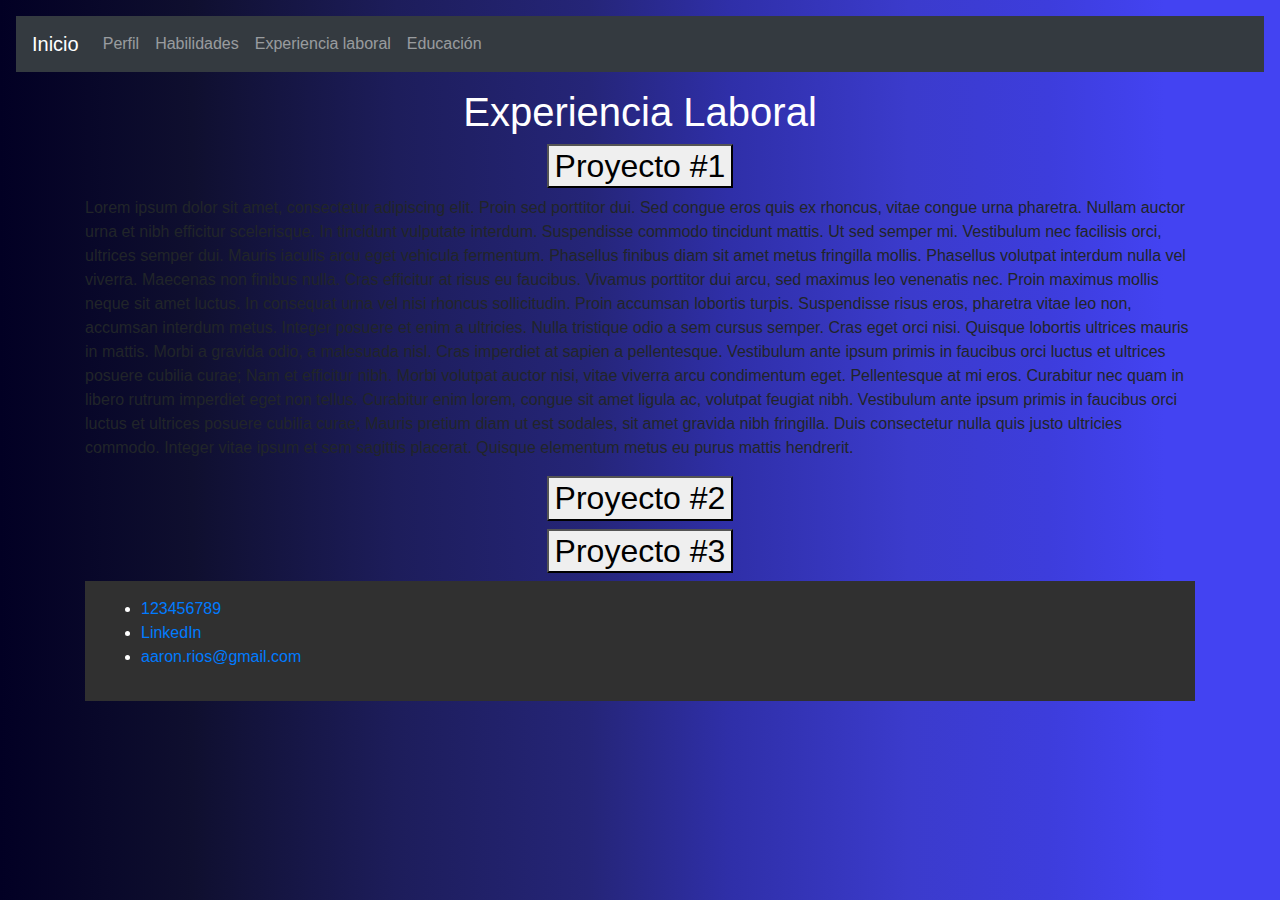
==== aaron/experiencia.html @ 0f12e145 "Add files via upload" ====
<!DOCTYPE html>
<html>
<head>
	<title>Aaron Ríos - Diseñador Web</title>
	<meta charset="UTF-8">
	<meta name="viewport" content="width=device-width, initial-scale=1.0">
	<link rel="stylesheet" type="text/css" href="style.css">
	<!-- Agregar las bibliotecas de Bootstrap y jQuery -->
	<link rel="stylesheet" href="https://maxcdn.bootstrapcdn.com/bootstrap/4.0.0/css/bootstrap.min.css">
<!-- bootstrap 5.0-->
	
<link href="https://cdn.jsdelivr.net/npm/bootstrap@5.0.2/dist/css/bootstrap.min.css" rel="stylesheet" integrity="sha384-EVSTQN3/azprG1Anm3QDgpJLIm9Nao0Yz1ztcQTwFspd3yD65VohhpuuCOmLASjC" crossorigin="anonymous">
<script src="https://cdn.jsdelivr.net/npm/bootstrap@5.0.2/dist/js/bootstrap.bundle.min.js" integrity="sha384-MrcW6ZMFYlzcLA8Nl+NtUVF0sA7MsXsP1UyJoMp4YLEuNSfAP+JcXn/tWtIaxVXM" crossorigin="anonymous"></script>

	<!-- jQuery (necesario para Bootstrap) -->
<script src="https://code.jquery.com/jquery-3.5.1.min.js"></script>

<!-- Popper.js (necesario para Bootstrap) -->
<script src="https://cdnjs.cloudflare.com/ajax/libs/popper.js/2.9.3/umd/popper.min.js"></script>

<!-- Bootstrap JS -->
<script src="https://maxcdn.bootstrapcdn.com/bootstrap/4.0.0/js/bootstrap.min.js"></script>

<!-- Script personalizado -->
<script src="script.js"></script>
</head>
  <header>
    <nav class="navbar navbar-expand-lg navbar-dark bg-dark">
        <a class="navbar-brand" href="header.html">Inicio</a>
        <button class="navbar-toggler" type="button" data-toggle="collapse" data-target="#navbarNav" aria-controls="navbarNav" aria-expanded="false" aria-label="Toggle navigation">
          <span class="navbar-toggler-icon"></span>
        </button>
        <div class="collapse navbar-collapse" id="navbarNav">
          <ul class="navbar-nav">
            <li class="nav-item">
              <a class="nav-link" href="perfil.html" _self>Perfil</a>
            </li>
            <li class="nav-item">
              <a class="nav-link" href="habilidades.html">Habilidades</a>
            </li>
            <li class="nav-item">
              <a class="nav-link" href="experiencia.html">Experiencia laboral</a>
            </li>
            <li class="nav-item">
              <a class="nav-link" href="educacion.html">Educación</a>
            </li>
          </ul>
        </div>
      </nav>
    
</header>
<!-- Popper.js (necesario para Bootstrap)
<section class="perfil"></section>
    <h3>Perfil Profesional</h3>
    <p>Lorem ipsum dolor sit amet, consectetur adipiscing elit. Integer pellentesque commodo arcu, sed sagittis urna elementum ut. Praesent dictum pellentesque arcu sit amet aliquam. Praesent tincidunt quam sem, sed egestas massa venenatis id. Sed malesuada risus nec turpis lacinia, id lacinia turpis porta. Vivamus egestas commodo libero eget lacinia. Vivamus neque purus, placerat ac molestie nec, imperdiet eget velit. Nullam ut nisi in lacus blandit volutpat id sed justo. Lorem ipsum dolor sit amet, consectetur adipiscing elit.
Phasellus feugiat nibh sit amet viverra consectetur. Phasellus convallis felis in erat consectetur faucibus. Sed eget convallis ligula. Fusce eget fermentum nisi, in pulvinar urna. Nam ut lorem a turpis pharetra porttitor quis quis ligula. Nunc luctus, velit a varius sagittis, odio elit iaculis eros, et sodales ante enim et dolor. Sed fringilla metus ac tellus porta posuere. In lobortis nisi vel gravida vulputate. Nunc facilisis nunc non arcu suscipit hendrerit. Duis metus eros, dignissim non nibh in, luctus egestas enim. Maecenas venenatis vestibulum elit, eu scelerisque augue laoreet vel. Nam sit amet lacus et magna rhoncus dictum.</p>
-->
<body>
    <div class="container">
        <h1 style="color: white;">Experiencia Laboral</h1>
    <div class="accordion" id="accordionPanelsStayOpenExample">
        <div class="accordion-item">
          <h2 class="accordion-header" id="panelsStayOpen-headingOne">
            <button class="accordion-button" type="button" data-bs-toggle="collapse" data-bs-target="#panelsStayOpen-collapseOne" aria-expanded="true" aria-controls="panelsStayOpen-collapseOne">
              Proyecto #1
            </button>
          </h2>
          <div id="panelsStayOpen-collapseOne" class="accordion-collapse collapse show" aria-labelledby="panelsStayOpen-headingOne">
            <div class="accordion-body">
                <p>Lorem ipsum dolor sit amet, consectetur adipiscing elit. Proin sed porttitor dui. Sed congue eros quis ex rhoncus, vitae congue urna pharetra. Nullam auctor urna et nibh efficitur scelerisque. In tincidunt vulputate interdum. Suspendisse commodo tincidunt mattis. Ut sed semper mi. Vestibulum nec facilisis orci, ultrices semper dui. Mauris iaculis arcu eget vehicula fermentum. Phasellus finibus diam sit amet metus fringilla mollis. Phasellus volutpat interdum nulla vel viverra. Maecenas non finibus nulla. Cras efficitur at risus eu faucibus. Vivamus porttitor dui arcu, sed maximus leo venenatis nec.

                Proin maximus mollis neque sit amet luctus. In consequat urna vel nisi rhoncus sollicitudin. Proin accumsan lobortis turpis. Suspendisse risus eros, pharetra vitae leo non, accumsan interdum metus. Integer posuere et enim a ultricies. Nulla tristique odio a sem cursus semper. Cras eget orci nisi. Quisque lobortis ultrices mauris in mattis. Morbi a gravida odio, a malesuada nisl.
                
                Cras imperdiet at sapien a pellentesque. Vestibulum ante ipsum primis in faucibus orci luctus et ultrices posuere cubilia curae; Nam et efficitur nibh. Morbi volutpat auctor nisi, vitae viverra arcu condimentum eget. Pellentesque at mi eros. Curabitur nec quam in libero rutrum imperdiet eget non tellus. Curabitur enim lorem, congue sit amet ligula ac, volutpat feugiat nibh. Vestibulum ante ipsum primis in faucibus orci luctus et ultrices posuere cubilia curae; Mauris pretium diam ut est sodales, sit amet gravida nibh fringilla. Duis consectetur nulla quis justo ultricies commodo. Integer vitae ipsum et sem sagittis placerat. Quisque elementum metus eu purus mattis hendrerit.
            </p>
            </div>
          </div>
        </div>
        <div class="accordion-item">
          <h2 class="accordion-header" id="panelsStayOpen-headingTwo">
            <button class="accordion-button collapsed" type="button" data-bs-toggle="collapse" data-bs-target="#panelsStayOpen-collapseTwo" aria-expanded="false" aria-controls="panelsStayOpen-collapseTwo">
              Proyecto #2
            </button>
          </h2>
          <div id="panelsStayOpen-collapseTwo" class="accordion-collapse collapse" aria-labelledby="panelsStayOpen-headingTwo">
            <div class="accordion-body">
              <p>Lorem ipsum dolor sit amet consectetur adipisicing elit. Sapiente odit sint esse id hic inventore at nam eum, labore voluptas consequatur et, amet praesentium adipisci earum, quod voluptatum ipsum fuga quae aliquam. Esse, aut unde delectus nobis nisi similique consequatur veritatis nam quasi neque tempora adipisci soluta possimus at, vel illum! Voluptate perspiciatis eveniet ex nemo est? Minima tenetur, sequi possimus rem enim nulla assumenda, excepturi aliquid ab libero molestiae illo laudantium error tempore consequatur repellat perferendis provident ut fugit doloribus sunt! Assumenda quas consectetur cupiditate nihil sunt vero inventore, iure eveniet dolor non ipsam harum voluptates, esse similique illum?</p>
            </div>
          </div>
        </div>
        <div class="accordion-item">
          <h2 class="accordion-header" id="panelsStayOpen-headingThree">
            <button class="accordion-button collapsed" type="button" data-bs-toggle="collapse" data-bs-target="#panelsStayOpen-collapseThree" aria-expanded="false" aria-controls="panelsStayOpen-collapseThree">
              Proyecto #3
            </button>
          </h2>
          <div id="panelsStayOpen-collapseThree" class="accordion-collapse collapse" aria-labelledby="panelsStayOpen-headingThree">
            <div class="accordion-body">
              <p>Lorem ipsum, dolor sit amet consectetur adipisicing elit. Repudiandae, voluptatem ut, provident, esse quod ex inventore assumenda voluptatibus quia dolorem velit ad unde? Saepe, repellendus laborum ducimus quia, debitis praesentium quis suscipit voluptas autem explicabo necessitatibus. Dolorem illo velit dolorum quae minima, quod porro! Corporis necessitatibus totam dolore deserunt quis suscipit, voluptas tempore voluptatum tenetur voluptate nobis quam debitis. Consequuntur assumenda numquam perspiciatis obcaecati labore blanditiis inventore nobis ab quod recusandae corrupti asperiores voluptatibus et molestias a pariatur eligendi, quibusdam porro provident omnis explicabo optio nemo ea magni! Nam amet eligendi eveniet magni libero consequuntur temporibus laudantium quia voluptatem! Dolor modi ea in consequuntur consequatur nam maiores provident ex neque repellendus est atque, repudiandae placeat ullam aperiam harum possimus non exercitationem sunt optio sed nostrum quia suscipit numquam! Sapiente, repellendus? Sequi voluptate delectus consectetur dignissimos, alias autem quam totam repudiandae laborum saepe inventore. Iure fugit, nam asperiores excepturi ipsum placeat provident, ratione dolorum officia consectetur quod vero nemo nesciunt dignissimos autem sint saepe vel dolor maxime? Reprehenderit voluptatum temporibus pariatur, ad libero quisquam vitae dolorum impedit molestiae. Atque, magnam obcaecati consectetur possimus illum consequatur? Ratione.</p>
            </div>
          </div>
        </div>
    </div>
</body>
<footer style="background-color: #303030;">
  <ul>
    <li><a href="tel:+123456789">123456789</a></li>
    <li><a href="https://www.linkedin.com/in/aaron-rios/">LinkedIn</a></li>
    <li><a href="mailto:aaron.rios@gmail.com">aaron.rios@gmail.com</a></li>  </ul>
  </footer>
</html>
---- aaron/style.css ----
/*
/* Estilos generales */

body {
	font-family: Arial, sans-serif;
	font-size: 16px;
	line-height: 1.5;
	color: #333;
	margin: 0;
	padding: 0;
	background: rgb(2,0,36);
	background: linear-gradient(90deg, rgba(2,0,36,1) 0%, rgba(15,15,47,1) 15%, rgba(29,29,91,1) 31%, rgba(37,37,120,1) 46%, rgba(47,47,168,1) 57%, rgba(59,59,204,1) 71%, rgba(61,61,220,1) 82%, rgba(67,67,242,1) 91%);
}

/* Estilos de encabezado */

header {
	background: rgb(2,0,36);
	background: linear-gradient(90deg, rgba(2,0,36,1) 0%, rgba(15,15,47,1) 15%, rgba(29,29,91,1) 31%, rgba(37,37,120,1) 46%, rgba(47,47,168,1) 57%, rgba(59,59,204,1) 71%, rgba(61,61,220,1) 82%, rgba(67,67,242,1) 91%);	color: #ffffff;
	padding: 1rem;
}
h1 {
	margin: 0;
	font-size: 5rem;
	line-height: 1.2;
    text-align: center;

}

h2 {
	margin: 0;
	font-size: 1.5rem;
	font-weight: normal;
	line-height: 1.2;
    text-align: center;
}

/* Estilos de secciones */

section {
	padding: 2rem;
	margin-bottom: 2rem;
	background-color: #fff;
	box-shadow: 0px 2px 2px rgba(0,0,0,0.1);
}


h3 {
	margin-top: 0;
	margin-bottom: 1rem;
	font-size: 1.5rem;
	text-align: center;
}

d-block w-100 {
	height:100%; 
	width: 100%
}

card-text {
	font-size: 1,5vw; 
	text-align: justify
}

/* Estilos de pie de página */

footer {
	background-color: #50769b;
	color: #fff;
	padding: 1rem;
}
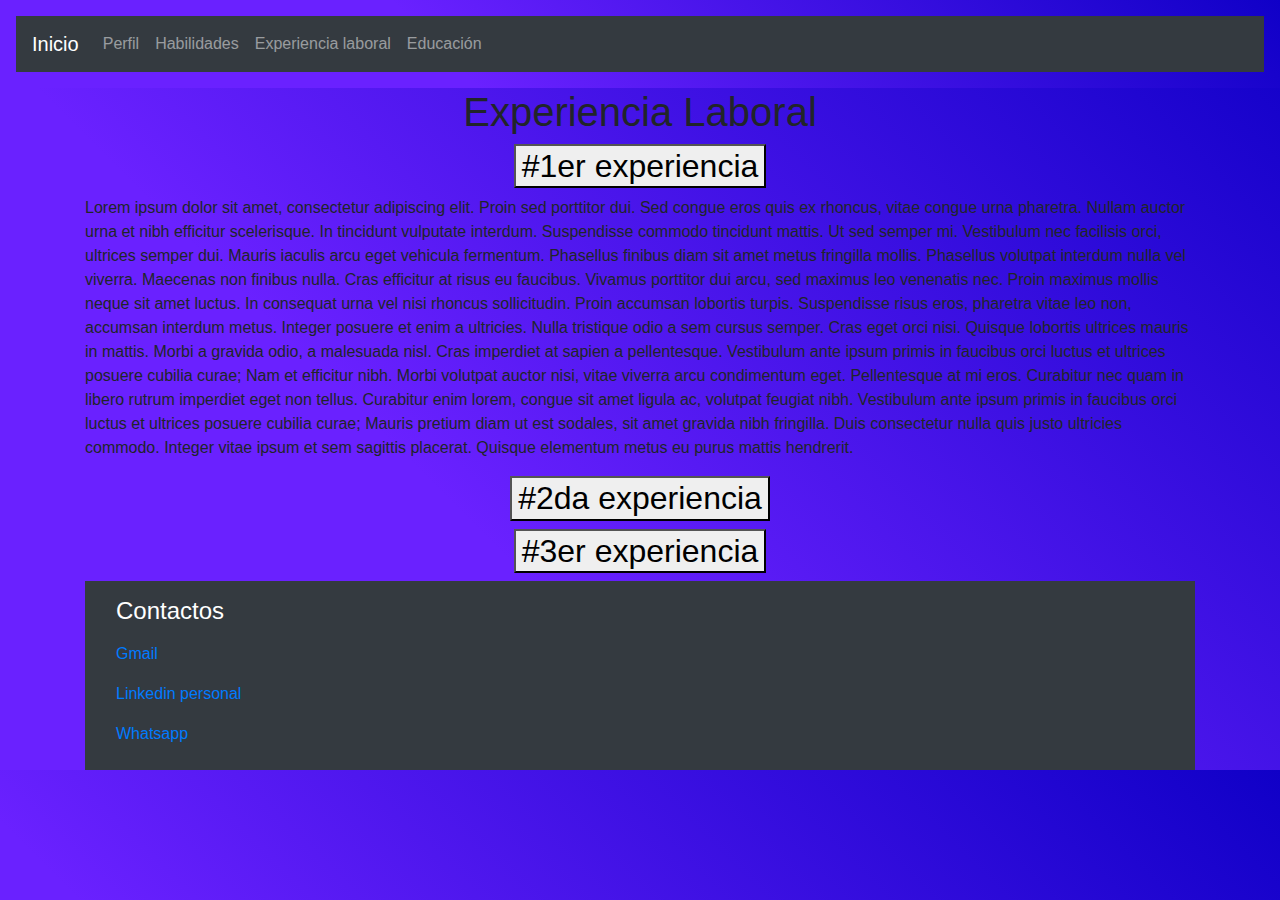
==== commit cf5c0bc8: "Add files via upload" ====
--- a/aaron/experiencia.html
+++ b/aaron/experiencia.html
@@ -26,7 +26,7 @@
 </head>
   <header>
     <nav class="navbar navbar-expand-lg navbar-dark bg-dark">
-        <a class="navbar-brand" href="header.html">Inicio</a>
+        <a class="navbar-brand" href="index.html">Inicio</a>
         <button class="navbar-toggler" type="button" data-toggle="collapse" data-target="#navbarNav" aria-controls="navbarNav" aria-expanded="false" aria-label="Toggle navigation">
           <span class="navbar-toggler-icon"></span>
         </button>
@@ -57,12 +57,12 @@
 -->
 <body>
     <div class="container">
-        <h1 style="color: white;">Experiencia Laboral</h1>
+        <h1>Experiencia Laboral</h1>
     <div class="accordion" id="accordionPanelsStayOpenExample">
         <div class="accordion-item">
           <h2 class="accordion-header" id="panelsStayOpen-headingOne">
             <button class="accordion-button" type="button" data-bs-toggle="collapse" data-bs-target="#panelsStayOpen-collapseOne" aria-expanded="true" aria-controls="panelsStayOpen-collapseOne">
-              Proyecto #1
+              #1er experiencia
             </button>
           </h2>
           <div id="panelsStayOpen-collapseOne" class="accordion-collapse collapse show" aria-labelledby="panelsStayOpen-headingOne">
@@ -79,33 +79,54 @@
         <div class="accordion-item">
           <h2 class="accordion-header" id="panelsStayOpen-headingTwo">
             <button class="accordion-button collapsed" type="button" data-bs-toggle="collapse" data-bs-target="#panelsStayOpen-collapseTwo" aria-expanded="false" aria-controls="panelsStayOpen-collapseTwo">
-              Proyecto #2
+            #2da experiencia
             </button>
           </h2>
           <div id="panelsStayOpen-collapseTwo" class="accordion-collapse collapse" aria-labelledby="panelsStayOpen-headingTwo">
             <div class="accordion-body">
-              <p>Lorem ipsum dolor sit amet consectetur adipisicing elit. Sapiente odit sint esse id hic inventore at nam eum, labore voluptas consequatur et, amet praesentium adipisci earum, quod voluptatum ipsum fuga quae aliquam. Esse, aut unde delectus nobis nisi similique consequatur veritatis nam quasi neque tempora adipisci soluta possimus at, vel illum! Voluptate perspiciatis eveniet ex nemo est? Minima tenetur, sequi possimus rem enim nulla assumenda, excepturi aliquid ab libero molestiae illo laudantium error tempore consequatur repellat perferendis provident ut fugit doloribus sunt! Assumenda quas consectetur cupiditate nihil sunt vero inventore, iure eveniet dolor non ipsam harum voluptates, esse similique illum?</p>
+              Lorem ipsum dolor sit amet, consectetur adipiscing elit. Proin sed porttitor dui. Sed congue eros quis ex rhoncus, vitae congue urna pharetra. Nullam auctor urna et nibh efficitur scelerisque. In tincidunt vulputate interdum. Suspendisse commodo tincidunt mattis. Ut sed semper mi. Vestibulum nec facilisis orci, ultrices semper dui. Mauris iaculis arcu eget vehicula fermentum. Phasellus finibus diam sit amet metus fringilla mollis. Phasellus volutpat interdum nulla vel viverra. Maecenas non finibus nulla. Cras efficitur at risus eu faucibus. Vivamus porttitor dui arcu, sed maximus leo venenatis nec.
+
+                Proin maximus mollis neque sit amet luctus. In consequat urna vel nisi rhoncus sollicitudin. Proin accumsan lobortis turpis. Suspendisse risus eros, pharetra vitae leo non, accumsan interdum metus. Integer posuere et enim a ultricies. Nulla tristique odio a sem cursus semper. Cras eget orci nisi. Quisque lobortis ultrices mauris in mattis. Morbi a gravida odio, a malesuada nisl.
+                
+                Cras imperdiet at sapien a pellentesque. Vestibulum ante ipsum primis in faucibus orci luctus et ultrices posuere cubilia curae; Nam et efficitur nibh. Morbi volutpat auctor nisi, vitae viverra arcu condimentum eget. Pellentesque at mi eros. Curabitur nec quam in libero rutrum imperdiet eget non tellus. Curabitur enim lorem, congue sit amet ligula ac, volutpat feugiat nibh. Vestibulum ante ipsum primis in faucibus orci luctus et ultrices posuere cubilia curae; Mauris pretium diam ut est sodales, sit amet gravida nibh fringilla. Duis consectetur nulla quis justo ultricies commodo. Integer vitae ipsum et sem sagittis placerat. Quisque elementum metus eu purus mattis hendrerit.
             </div>
           </div>
         </div>
         <div class="accordion-item">
           <h2 class="accordion-header" id="panelsStayOpen-headingThree">
             <button class="accordion-button collapsed" type="button" data-bs-toggle="collapse" data-bs-target="#panelsStayOpen-collapseThree" aria-expanded="false" aria-controls="panelsStayOpen-collapseThree">
-              Proyecto #3
+              #3er experiencia
             </button>
           </h2>
           <div id="panelsStayOpen-collapseThree" class="accordion-collapse collapse" aria-labelledby="panelsStayOpen-headingThree">
             <div class="accordion-body">
-              <p>Lorem ipsum, dolor sit amet consectetur adipisicing elit. Repudiandae, voluptatem ut, provident, esse quod ex inventore assumenda voluptatibus quia dolorem velit ad unde? Saepe, repellendus laborum ducimus quia, debitis praesentium quis suscipit voluptas autem explicabo necessitatibus. Dolorem illo velit dolorum quae minima, quod porro! Corporis necessitatibus totam dolore deserunt quis suscipit, voluptas tempore voluptatum tenetur voluptate nobis quam debitis. Consequuntur assumenda numquam perspiciatis obcaecati labore blanditiis inventore nobis ab quod recusandae corrupti asperiores voluptatibus et molestias a pariatur eligendi, quibusdam porro provident omnis explicabo optio nemo ea magni! Nam amet eligendi eveniet magni libero consequuntur temporibus laudantium quia voluptatem! Dolor modi ea in consequuntur consequatur nam maiores provident ex neque repellendus est atque, repudiandae placeat ullam aperiam harum possimus non exercitationem sunt optio sed nostrum quia suscipit numquam! Sapiente, repellendus? Sequi voluptate delectus consectetur dignissimos, alias autem quam totam repudiandae laborum saepe inventore. Iure fugit, nam asperiores excepturi ipsum placeat provident, ratione dolorum officia consectetur quod vero nemo nesciunt dignissimos autem sint saepe vel dolor maxime? Reprehenderit voluptatum temporibus pariatur, ad libero quisquam vitae dolorum impedit molestiae. Atque, magnam obcaecati consectetur possimus illum consequatur? Ratione.</p>
+              Lorem ipsum dolor sit amet, consectetur adipiscing elit. Proin sed porttitor dui. Sed congue eros quis ex rhoncus, vitae congue urna pharetra. Nullam auctor urna et nibh efficitur scelerisque. In tincidunt vulputate interdum. Suspendisse commodo tincidunt mattis. Ut sed semper mi. Vestibulum nec facilisis orci, ultrices semper dui. Mauris iaculis arcu eget vehicula fermentum. Phasellus finibus diam sit amet metus fringilla mollis. Phasellus volutpat interdum nulla vel viverra. Maecenas non finibus nulla. Cras efficitur at risus eu faucibus. Vivamus porttitor dui arcu, sed maximus leo venenatis nec.
+
+                Proin maximus mollis neque sit amet luctus. In consequat urna vel nisi rhoncus sollicitudin. Proin accumsan lobortis turpis. Suspendisse risus eros, pharetra vitae leo non, accumsan interdum metus. Integer posuere et enim a ultricies. Nulla tristique odio a sem cursus semper. Cras eget orci nisi. Quisque lobortis ultrices mauris in mattis. Morbi a gravida odio, a malesuada nisl.
+                
+                Cras imperdiet at sapien a pellentesque. Vestibulum ante ipsum primis in faucibus orci luctus et ultrices posuere cubilia curae; Nam et efficitur nibh. Morbi volutpat auctor nisi, vitae viverra arcu condimentum eget. Pellentesque at mi eros. Curabitur nec quam in libero rutrum imperdiet eget non tellus. Curabitur enim lorem, congue sit amet ligula ac, volutpat feugiat nibh. Vestibulum ante ipsum primis in faucibus orci luctus et ultrices posuere cubilia curae; Mauris pretium diam ut est sodales, sit amet gravida nibh fringilla. Duis consectetur nulla quis justo ultricies commodo. Integer vitae ipsum et sem sagittis placerat. Quisque elementum metus eu purus mattis hendrerit.
             </div>
           </div>
         </div>
     </div>
 </body>
-<footer style="background-color: #303030;">
-  <ul>
-    <li><a href="tel:+123456789">123456789</a></li>
-    <li><a href="https://www.linkedin.com/in/aaron-rios/">LinkedIn</a></li>
-    <li><a href="mailto:aaron.rios@gmail.com">aaron.rios@gmail.com</a></li>  </ul>
-  </footer>
+<!-- Popper.js (necesario para Bootstrap)
+</section>
+-->
+<footer class="footer mt-auto py-3 bg-dark">
+	<div class="container">
+		<h4> Contactos</h4>
+	<ul class="navbar-nav">
+		<li class="nav-item">
+		  <a class="nav-link" href="mailto:benja.rios2002@hotmail.com" _self>Gmail</a>
+		</li>
+		<li class="nav-item">
+		  <a class="nav-link" href="https://ar.linkedin.com/">Linkedin personal</a>
+		</li>
+		<li class="nav-item">
+		  <a class="nav-link" href="https://wa.me/3777221552">Whatsapp</a>
+		</li>
+	  </ul>
+	</div>
+	</footer>
 </html>--- a/aaron/style.css
+++ b/aaron/style.css
@@ -1,4 +1,3 @@
-/*
 /* Estilos generales */
 
 body {
@@ -8,15 +7,16 @@
 	color: #333;
 	margin: 0;
 	padding: 0;
-	background: rgb(2,0,36);
-	background: linear-gradient(90deg, rgba(2,0,36,1) 0%, rgba(15,15,47,1) 15%, rgba(29,29,91,1) 31%, rgba(37,37,120,1) 46%, rgba(47,47,168,1) 57%, rgba(59,59,204,1) 71%, rgba(61,61,220,1) 82%, rgba(67,67,242,1) 91%);
+	background: rgb(106,33,255);
+background: linear-gradient(45deg, rgba(106,33,255,1) 35%, rgba(16,0,199,1) 100%);
 }
 
 /* Estilos de encabezado */
 
 header {
-	background: rgb(2,0,36);
-	background: linear-gradient(90deg, rgba(2,0,36,1) 0%, rgba(15,15,47,1) 15%, rgba(29,29,91,1) 31%, rgba(37,37,120,1) 46%, rgba(47,47,168,1) 57%, rgba(59,59,204,1) 71%, rgba(61,61,220,1) 82%, rgba(67,67,242,1) 91%);	color: #ffffff;
+    background: rgb(106,33,255);
+background: linear-gradient(45deg, rgba(106,33,255,1) 35%, rgba(16,0,199,1) 100%);
+	color: #ffffff;
 	padding: 1rem;
 }
 h1 {
